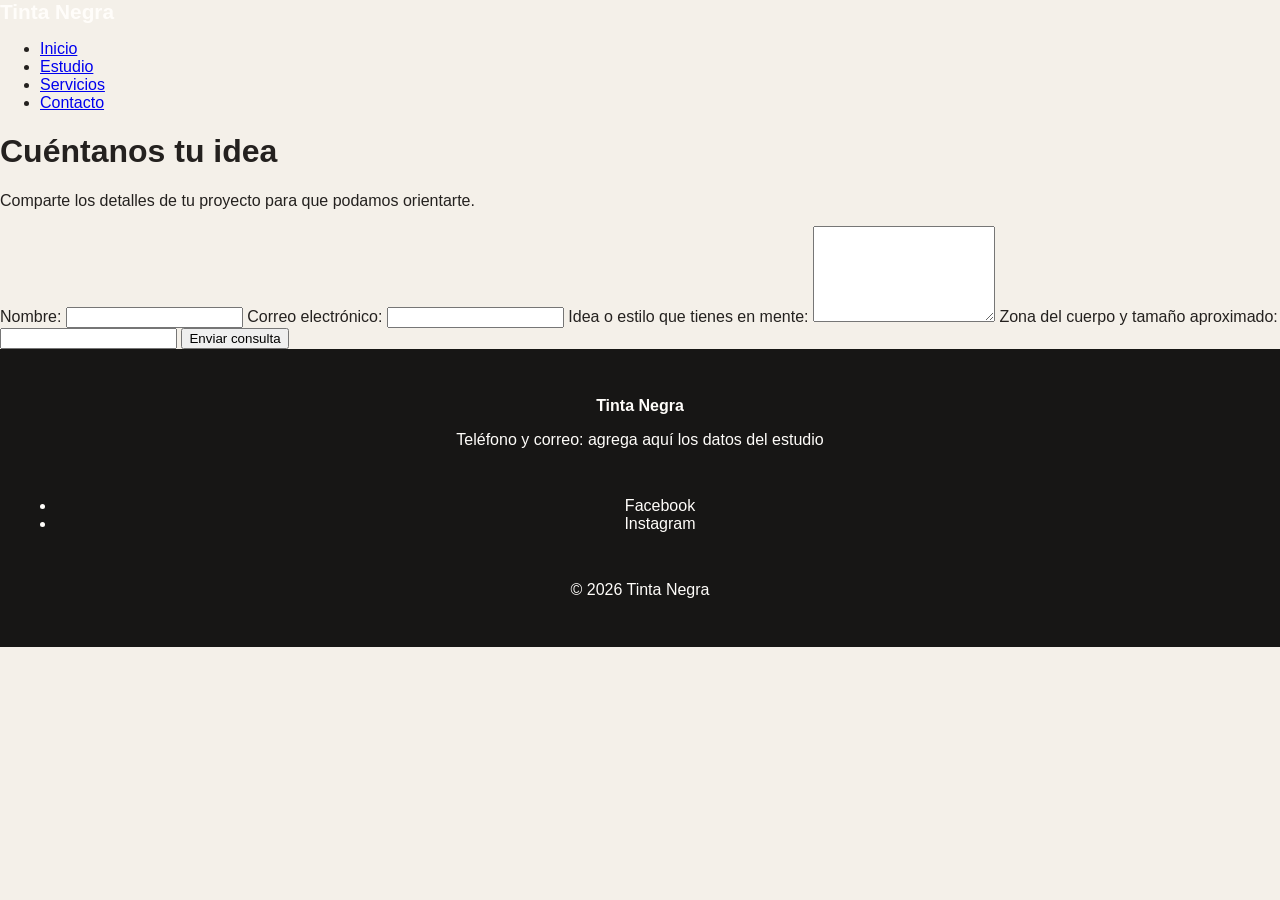
==== contacto.html @ eceb090d "Agrega imagenes, ajustes generales" ====
<!DOCTYPE html>
<html lang="es">
<head>
    <meta charset="UTF-8">
    <meta name="viewport" content="width=device-width, initial-scale=1.0">
    <title>Contacto | Tinta Negra</title>
    <link rel="stylesheet" href="./css/estilos.css">

</head>
<body>
    <header>
        <a href="index.html" class="logo" >Tinta Negra</a>
        <button class="hamburguesa" id ="btnmenu">
            <span></span>
            <span></span>
            <span></span>
        </button>

        <nav>
            <ul>
                <li><a href="index.html">Inicio</a></li>
                <li><a href="nosotros.html">Estudio</a></li>
                <li><a href="servicios.html">Servicios</a></li>
                <li><a href="contacto.html">Contacto</a></li> 
            </ul>
        </nav>
    </header>

    <main>
        <h1>Cuéntanos tu idea</h1>
        <p>Comparte los detalles de tu proyecto para que podamos orientarte.</p>
        <form action="Enviar.php" method="post">
            <label for="nombre">Nombre:</label>
            <input type="text" id="nombre" name="nombre" required>

            <label for="correo">Correo electrónico:</label>
            <input type="email" id="correo" name="correo" required>

            <label for="mensaje">Idea o estilo que tienes en mente:</label>
            <textarea id="mensaje" name="mensaje" rows="6" required></textarea>

            <label for="zona">Zona del cuerpo y tamaño aproximado:</label>
            <input type="text" id="zona" name="zona">

            <button type="submit">Enviar consulta</button>

        </form>
    </main>

    <footer>
        <div>
            <p>
                <strong>Tinta Negra</strong>
            </p>
            <p>Teléfono y correo: agrega aquí los datos del estudio</p>
        </div>
        <ul>
            <li><a href="https://www.facebook.com/" target="_blank" >Facebook</a></li> 
            <li><a href="https://www.instagram.com/" target="_blank" >Instagram</a></li> 
            
        </ul>
        <p>&copy; 2026 Tinta Negra</p>
    </footer>

    
    <script> src="./js/main.js"</script>
</body>
</html>
---- css/estilos.css ----
*{
    box-sizing: border-box;
}
body{
    margin: 0;
    font-family: Arial, Helvetica, sans-serif;
    background-color: var(--color-fondo);
    color: var(--color-texto);
}

:root{
    --color-principal: #a44736;
    --color-texto: #24211f;
    --ancho-max: 1140px;    

    --color-fondo: #f4f0e9;
    --color-oscuro: #171615;
    --color-superficie: #fffdfa;
    --color-borde: #d5ccc0;

}

.contenedor{
    width: 100%;
    max-width: var(--ancho-max);
    margin: 0 auto;
    padding: 0 1rem;
}

.header{
    display: flex;
    justify-content: space-between;
    align-items: center;
    padding: 1rem;
    background-color: var(--color-oscuro);
}

.logo{
    font-size: 1.3rem;
    font-weight: bold;
    color: #fffdfa;
    text-decoration: none;
}

.menu ul{
    display: flex;
    gap: 1.5rem;
    list-style: none;
    margin: 0;
    padding: 0;
}

.menu a{
    text-decoration: none;
    color: #fffdfa;
}

.menu a:hover{
    color: var(--color-principal);
}

.hamburguesa{
    display: flex;
    flex-direction: column;
    gap: 5px;
    padding: 0.5rem;
    background:none;
    border: 0;
    cursor:pointer ;
}

.hamburguesa span{
    display: block;
    width: 26px;
    height: 3px;
    background: #fffdfa;
    border-radius: 5px;
    transition: transform .2s, opacity .2s;
}

.portada{
    padding: 3rem 1rem;
    text-align: center;
    background-color: #24211f;
    color: #fffdfa;
}

.portada h1{
    margin: 0 0 1rem 1rem;
    font-size: 1.8rem;
}

.btn{
    display: inline-block;
    padding: 0.6rem 1.2rem;
    background-color: #fffdfa;
    color: var(--color-principal);
    text-decoration: none;
    border-radius: 5px;
    font-weight: bold;
}

.portada .btn{
    background-color: #ffff;
    color: var(--color-principal);
}

footer{
    display: flex;
    flex-direction: column;
    gap: 1rem;
    padding: 2rem 1rem;
    background-color: var(--color-oscuro);
    color: #fffdfa;
    text-align: center;

}

footer a{
    color: #fffdfa;
    text-decoration: none;
}

.redes{
    display: flex;
    justify-content: center;
    gap: 1rem;
    list-style: none;
    margin: 0;
    padding: 0;
}

.cards { display: flex; flex-wrap: wrap; gap: 1rem; }

.tarjeta {
  width: 100%;
  height: auto;
  background: var(--color-superficie);
  color: var(--color-texto);
  border-radius: 8px;
  box-shadow: 0 2px 6px rgba(23,22,21,.12);
  overflow: hidden;
  transition: transform .2s;

}

.tarjeta img {
  display: block;
  width: 100%;
  height: 180px;
  object-fit: cover; /*permite que la imagen se ajuste al espacio asignado*/
}

.galeria img {
  display: inline-block;
  width: 400px;
  height: 500px;
  object-fit: cover;
}
.tarjeta:hover { transform: translateY(-4px); } /*Efecto de mover la tarjeta al pasar sobre ella, mueve pixeles*/

@media (min-width: 701px) { .tarjeta { width: calc(50% - .5rem); } }
@media (min-width: 991px) { .tarjeta { width: calc(33.333% - .67rem); } }

.accordion .titulo {
  width: 100%;
  padding: 1rem;
  text-align: left;
  font-size: 1rem;
  background: #eee8df;
  color: var(--color-texto);
  border: 0;
  border-bottom: 1px solid var(--color-borde);
  cursor: pointer;
}

.accordion .contenido { display: none; padding: 0 1rem; }
.accordion .item.activo .contenido { display: block; }

.menu { display: none; }

@media (min-width: 501px) {
  .portada h1 { font-size: 2.1rem; }
}

@media (min-width: 701px) {
  .portada { padding: 4rem 2rem; }
  .footer {
    flex-direction: row;
    justify-content: space-between;
    align-items: center;
    text-align: left;
  }
}

@media (min-width: 991px) {
  .menu { display: block; }
  .hamburguesa { display: none; }
  .portada h1 { font-size: 2.6rem; }
}
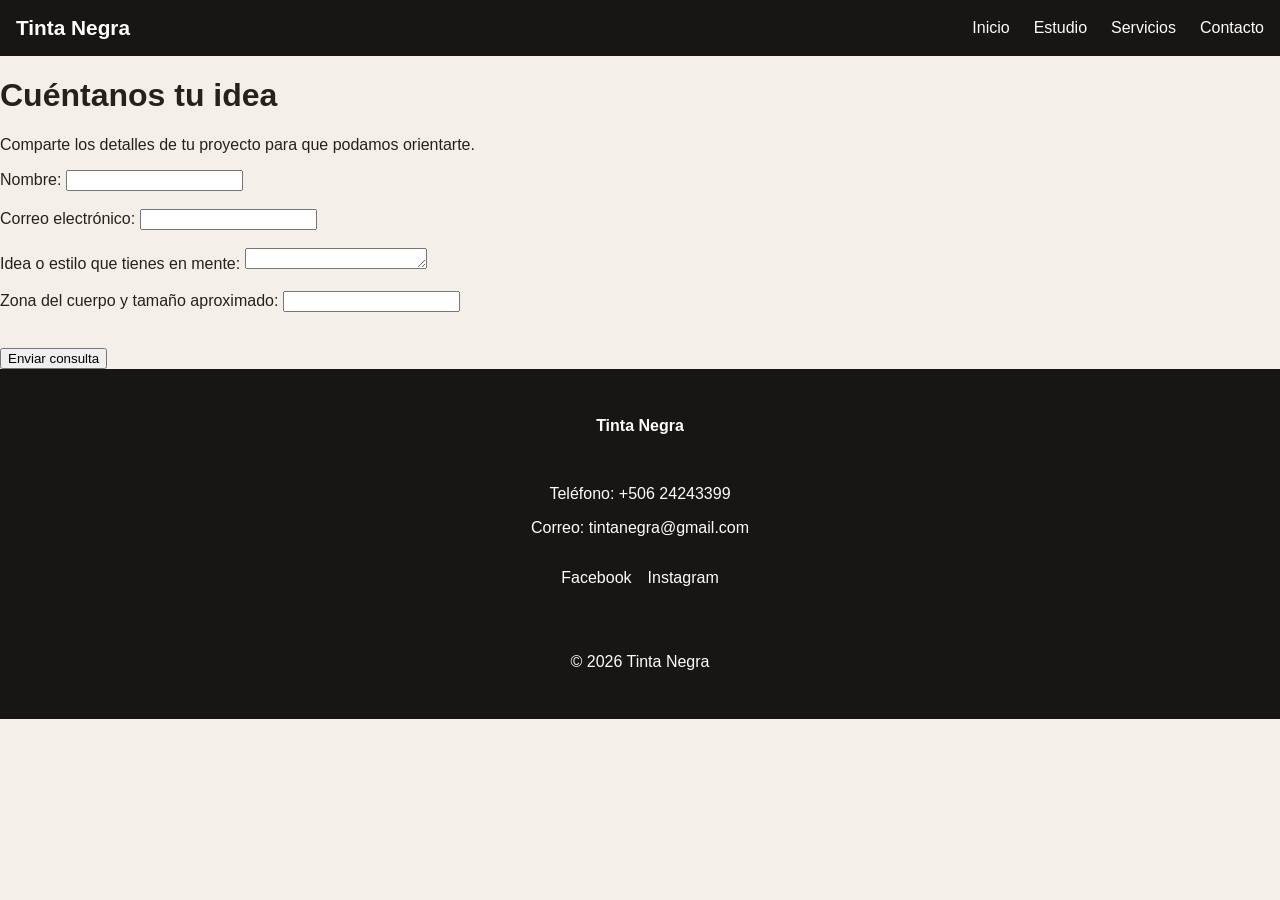
==== commit 3c04707c: "Ajuste de header y footer en paginas" ====
--- a/contacto.html
+++ b/contacto.html
@@ -8,7 +8,7 @@
 
 </head>
 <body>
-    <header>
+    <header class="header">
         <a href="index.html" class="logo" >Tinta Negra</a>
         <button class="hamburguesa" id ="btnmenu">
             <span></span>
@@ -16,7 +16,7 @@
             <span></span>
         </button>
 
-        <nav>
+        <nav class="menu">
             <ul>
                 <li><a href="index.html">Inicio</a></li>
                 <li><a href="nosotros.html">Estudio</a></li>
@@ -31,18 +31,18 @@
         <p>Comparte los detalles de tu proyecto para que podamos orientarte.</p>
         <form action="Enviar.php" method="post">
             <label for="nombre">Nombre:</label>
-            <input type="text" id="nombre" name="nombre" required>
+            <input type="text" id="nombre" name="nombre" required><br><br>
 
             <label for="correo">Correo electrónico:</label>
-            <input type="email" id="correo" name="correo" required>
+            <input type="email" id="correo" name="correo" required><br><br>
 
             <label for="mensaje">Idea o estilo que tienes en mente:</label>
-            <textarea id="mensaje" name="mensaje" rows="6" required></textarea>
+            <textarea id="mensaje" name="mensaje" rows="1" required></textarea><br><br>
 
             <label for="zona">Zona del cuerpo y tamaño aproximado:</label>
-            <input type="text" id="zona" name="zona">
+            <input type="text" id="zona" name="zona"><br><br><br>
 
-            <button type="submit">Enviar consulta</button>
+            <button type="submit">Enviar consulta</button><br>
 
         </form>
     </main>
@@ -51,14 +51,15 @@
         <div>
             <p>
                 <strong>Tinta Negra</strong>
-            </p>
-            <p>Teléfono y correo: agrega aquí los datos del estudio</p>
+            </p><br>
+            <p>Teléfono: +506 24243399 </p>
+            <p>Correo: tintanegra@gmail.com </p>
         </div>
-        <ul>
+        <ul class="redes">
             <li><a href="https://www.facebook.com/" target="_blank" >Facebook</a></li> 
             <li><a href="https://www.instagram.com/" target="_blank" >Instagram</a></li> 
             
-        </ul>
+        </ul><br>
         <p>&copy; 2026 Tinta Negra</p>
     </footer>
 
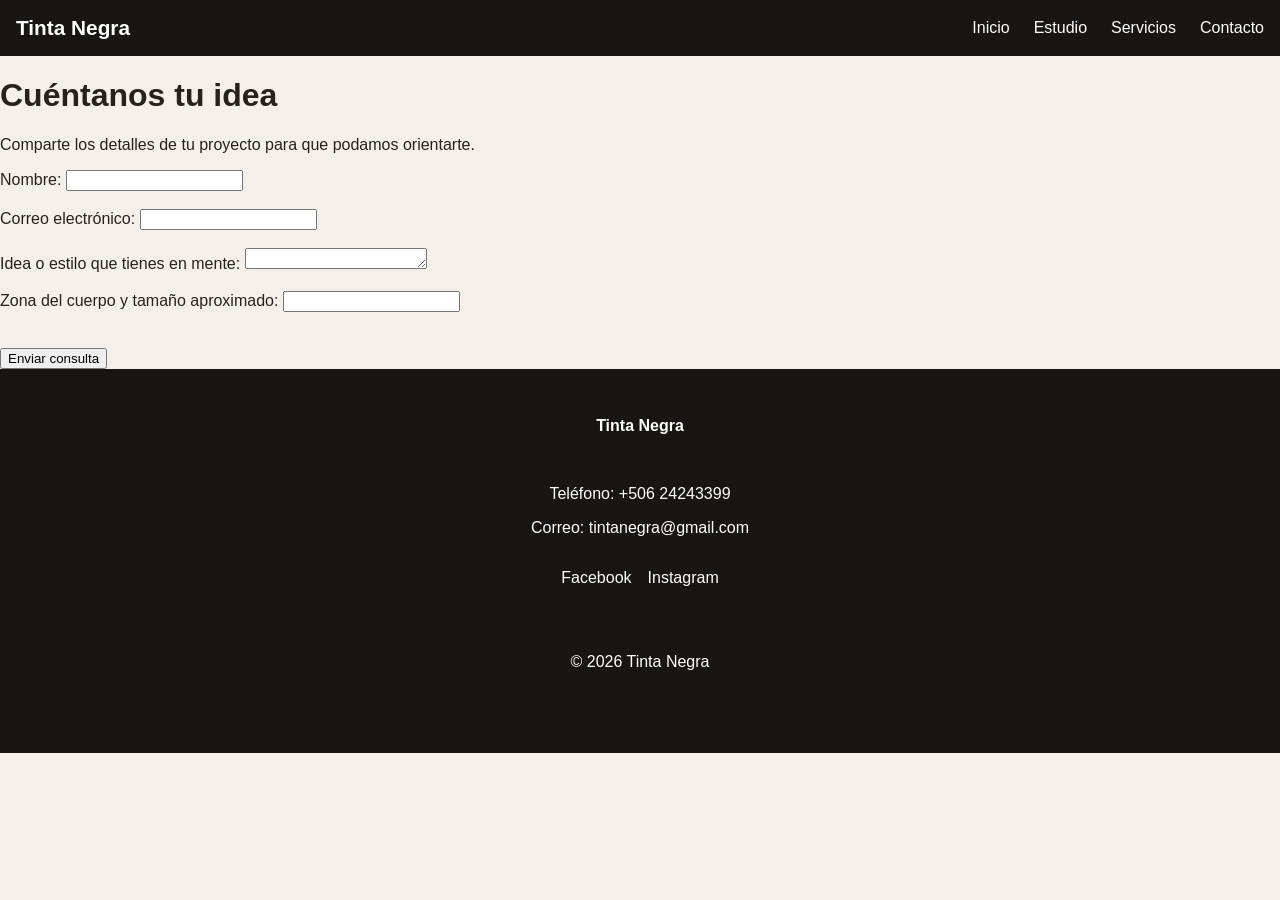
==== commit 6d74bab3: "punto control contacto" ====
--- a/contacto.html
+++ b/contacto.html
@@ -60,10 +60,10 @@
             <li><a href="https://www.instagram.com/" target="_blank" >Instagram</a></li> 
             
         </ul><br>
-        <p>&copy; 2026 Tinta Negra</p>
+        <p>&copy; 2026 Tinta Negra</p><br>
     </footer>
 
     
-    <script> src="./js/main.js"</script>
+    <script src="./js/main.js"></script>
 </body>
 </html>
--- a/css/estilos.css
+++ b/css/estilos.css
@@ -153,8 +153,8 @@
 
 .galeria img {
   display: inline-block;
-  width: 400px;
-  height: 500px;
+  max-width: 100%;
+  height: auto;
   object-fit: cover;
 }
 .tarjeta:hover { transform: translateY(-4px); } /*Efecto de mover la tarjeta al pasar sobre ella, mueve pixeles*/
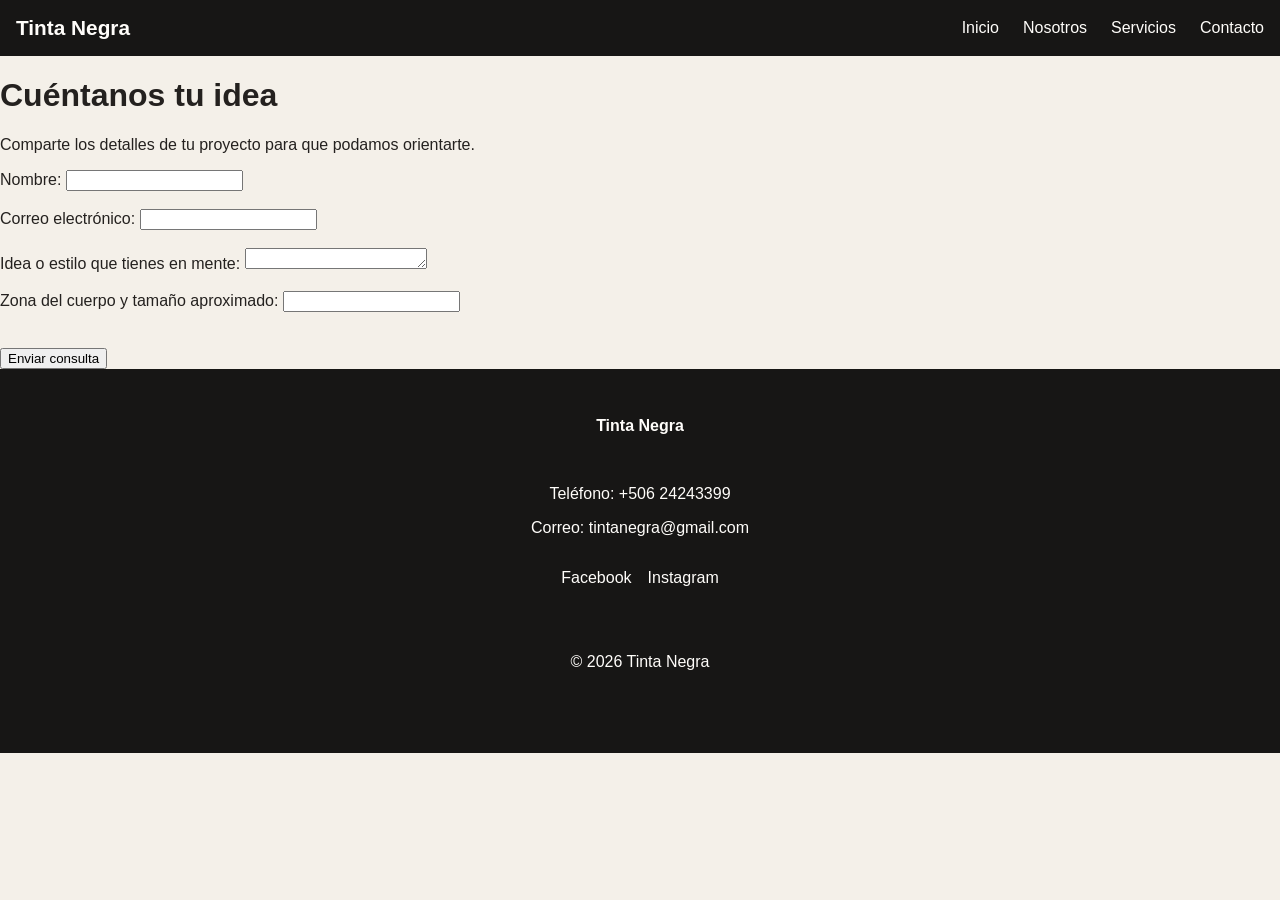
==== commit 7337b1da: "Ajuste de nombre" ====
--- a/contacto.html
+++ b/contacto.html
@@ -19,7 +19,7 @@
         <nav class="menu">
             <ul>
                 <li><a href="index.html">Inicio</a></li>
-                <li><a href="nosotros.html">Estudio</a></li>
+                <li><a href="nosotros.html">Nosotros</a></li>
                 <li><a href="servicios.html">Servicios</a></li>
                 <li><a href="contacto.html">Contacto</a></li> 
             </ul>
